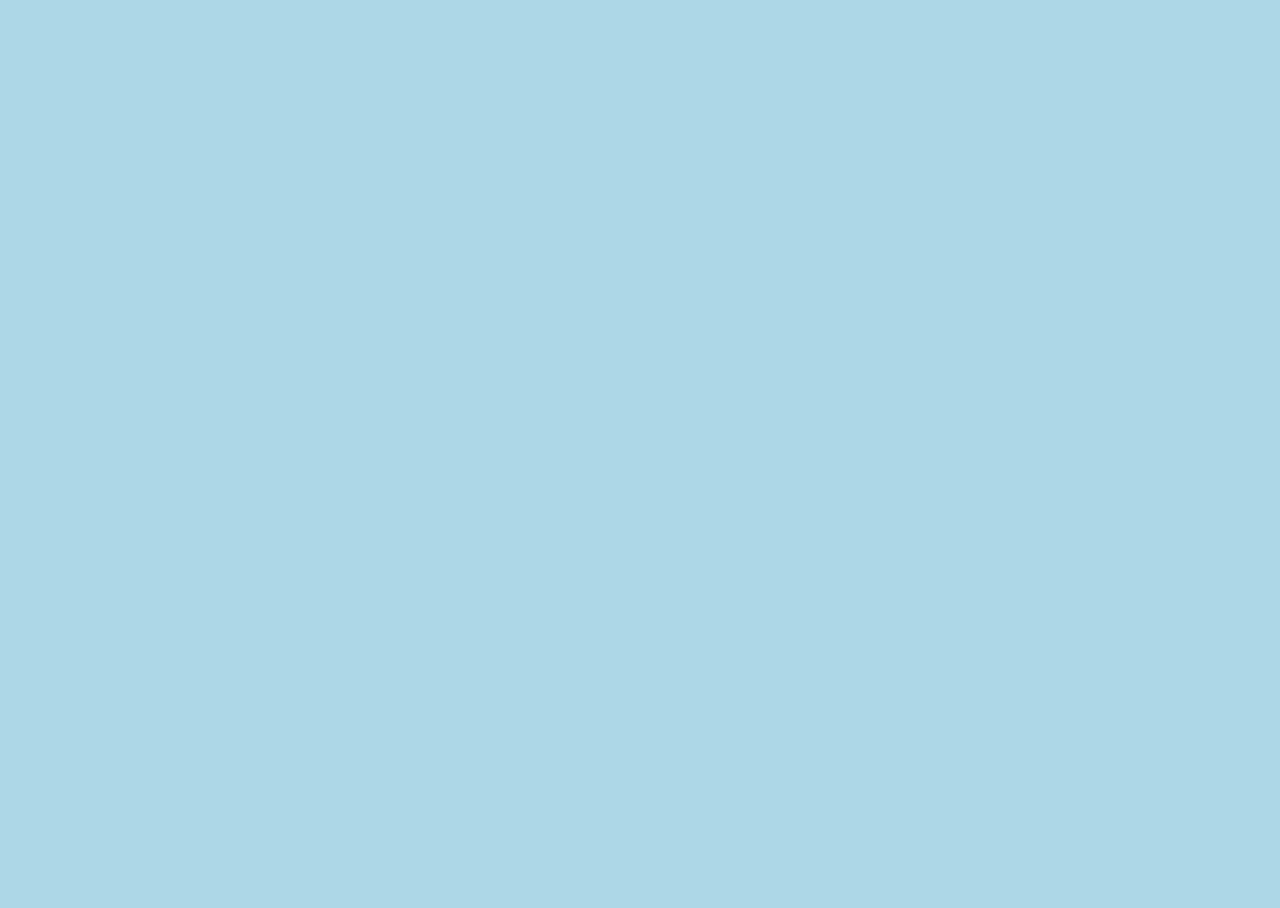
==== picknick.html @ 40e456ac "Add picknick, Format" ====
<!DOCTYPE html>
<html id="overflowprob">
	<head>
		<title>Picknick buchen</title>
		<link rel="stylesheet" type="text/css" href="mystyle.css" media="screen" />
	</head>
	<body id="overflowprob">
		<iframe src="media\picknick.pdf" height="100%"></iframe>
	</body>
</html>
---- mystyle.css ----
@charset "UTF-8";

#table{
	background-color: lightgreen;
}

#besinderheiten{
	font-family:italic;
}

#overflowprob{
	overflow:hidden;
}

#information{
	width: 20%;
	border: 2px solid black;
	
	margin:0px 5px 0px;
	text-align:center;
}

iframe { 
	width:100% ;
    height:100% ;
    border:none ;
}


body, html { width:100% ;
    height:100% ;
}

table, td, th {
  border: 1px solid black;
}

table {
  border-collapse: collapse;
}

p.kursiv{
	font-style:italic;
}

body{
	background-color: lightblue;
}

h1{
	font-family:verdana, serif;
	font-weight:bold;
}

h2{
	font-family:verdana, serif;
	font-weight:bold;
}

h3{
	font-family:verdana, serif;
	font-weight:bold;
}

h4{
	font-family:verdana, serif;
	font-weight:bold;
}

h5{
	font-family:verdana, serif;
	font-weight:bold;
}

h6{
	font-family:verdana, serif;
	font-weight:bold;
}

p{
	font-family:georgian, serif;
}

img{
	width:100%;
	height:100&;
}
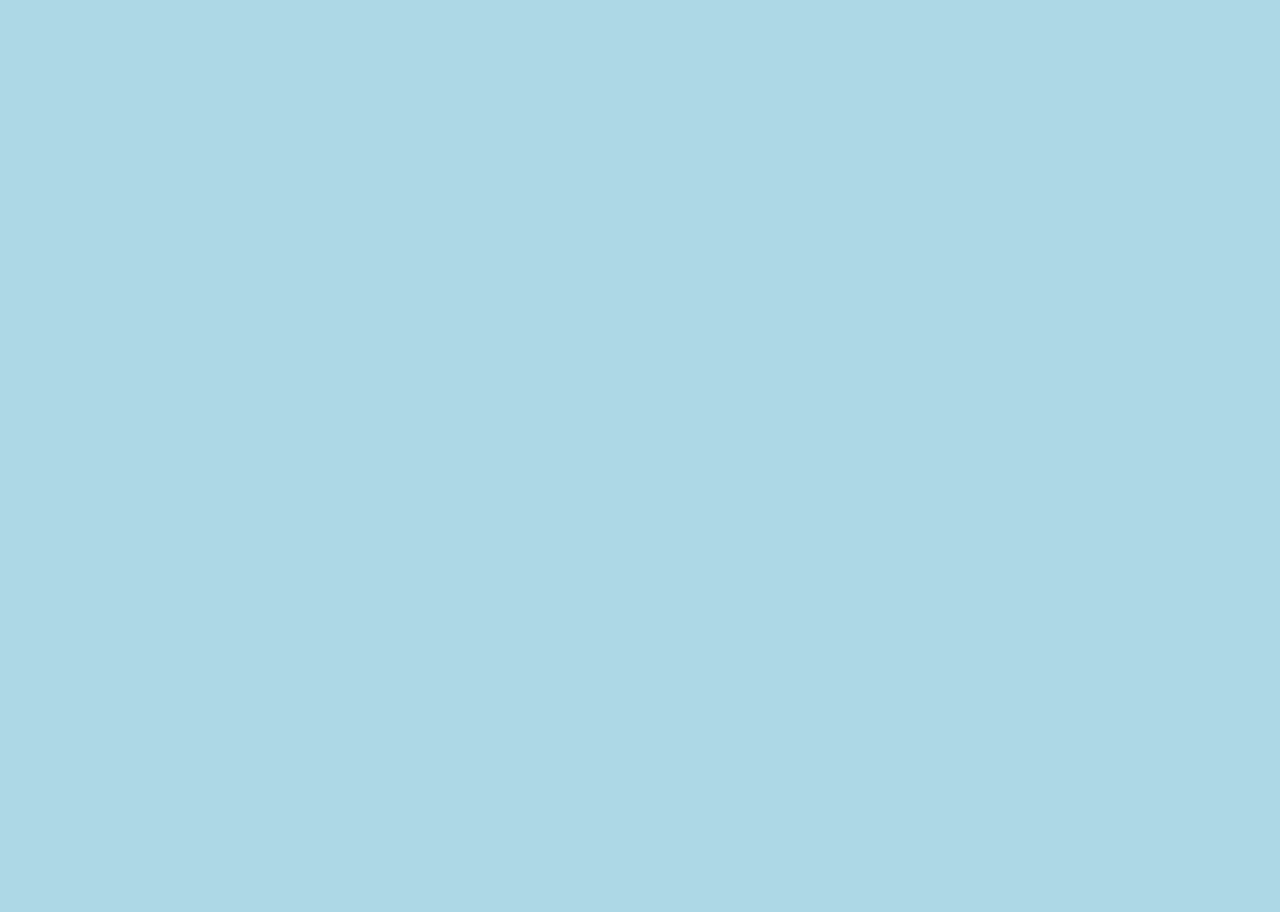
==== commit 799d158a: "Change some clean issues" ====
--- a/picknick.html
+++ b/picknick.html
@@ -2,9 +2,10 @@
 <html id="overflowprob">
 	<head>
 		<title>Picknick buchen</title>
+		<meta http-equiv="content-type" content="text/html; charset=utf-8"/>
 		<link rel="stylesheet" type="text/css" href="mystyle.css" media="screen" />
 	</head>
-	<body id="overflowprob">
-		<iframe src="media\picknick.pdf" height="100%"></iframe>
+	<body>
+		<iframe src="media/picknick.pdf" height="100"></iframe>
 	</body>
 </html>--- a/mystyle.css
+++ b/mystyle.css
@@ -14,6 +14,14 @@
 
 #information{
 	width: 20%;
+	border: 2px solid black;
+	
+	margin:0px 5px 0px;
+	text-align:center;
+}
+
+#information_long{
+	width: 25%;
 	border: 2px solid black;
 	
 	margin:0px 5px 0px;
@@ -83,5 +91,5 @@
 
 img{
 	width:100%;
-	height:100&;
+	height:100%;
 }